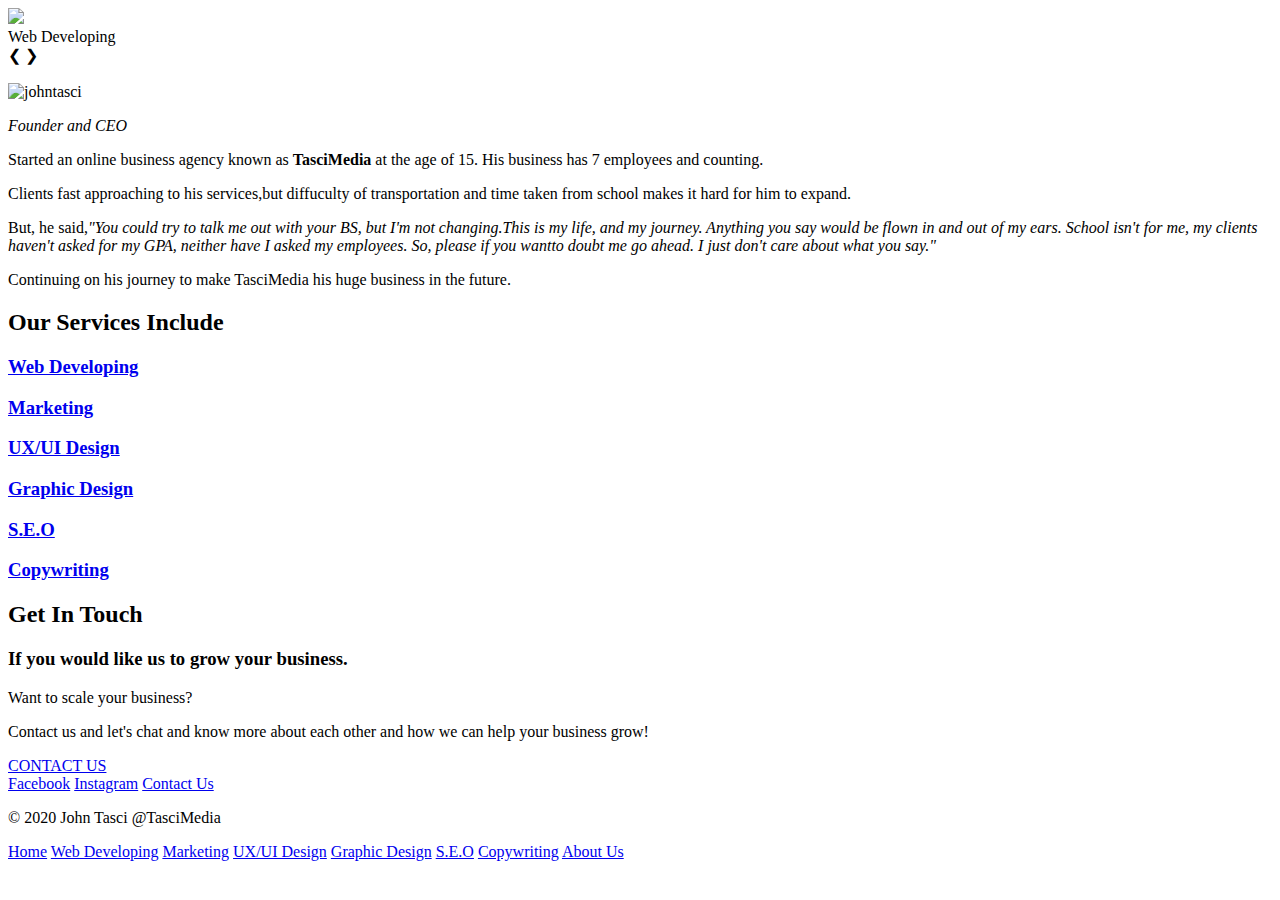
==== index.html @ d27239de "Added files" ====
<!DOCTYPE html>
<html>

<head>
  <meta charset="utf-8">
  <meta name="viewport" content="width=device-width, initial-scale=1">
  <title>Tasci Media</title>
  <link rel="stylesheet" href="css/styles.css">
  <link href="https://fonts.googleapis.com/css?family=Merriweather|Montserrat|Sacramento" rel="stylesheet">
  <link rel="icon" href="favicon.ico.png">
</head>

<div class="slideshow-container">

<div class="mySlides fade">
  <img src="images/coding-image.png" style="width:100%">
  <div class="text">Web Developing</div>
</div><!--"mySlides fade" end-->
<div class="mySlides fade">
  <img src="images/marketing.png" style="width:100%">
  <div class="text">Marketing</div>
</div><!--"mySlides fade" end-->
<div class="mySlides fade">
  <img src="images/uxuidesign.png" style="width:100%">
</div><!--"mySlides fade" end-->
<div class="mySlides fade">
  <img src="images/graphicdesign.png" style="width:100%">
  <div class="text">Graphic Desing</div>
</div><!--"mySlides fade" end-->
<div class="mySlides fade">
  <img src="images/seo.png" style="width:100%">
  <div class="text">S.E.O</div>
</div><!--"mySlides fade" end-->
<div class="mySlides fade">
  <img src="images/copywriting.png" style="width:100%">
  <div class="text">Copywriting</div>
</div><!--"mySlides fade" end-->

<a class="prev" onclick="plusSlides(-1)">&#10094;</a>
<a class="next" onclick="plusSlides(1)">&#10095;</a>

</div><!--"slideshow-container" end-->
<br>

<div style="text-align:center">
  <span class="dot" onclick="currentSlide(1)"></span>
  <span class="dot" onclick="currentSlide(2)"></span>
  <span class="dot" onclick="currentSlide(3)"></span>
  <span class="dot" onclick="currentSlide(4)"></span>
  <span class="dot" onclick="currentSlide(5)"></span>
  <span class="dot" onclick="currentSlide(6)"></span>

</div><!--"div" end-->

<script>
var slideIndex = 1;
showSlides(slideIndex);

function plusSlides(n) {
  showSlides(slideIndex += n);
}

function currentSlide(n) {
  showSlides(slideIndex = n);
}

function showSlides(n) {
  var i;
  var slides = document.getElementsByClassName("mySlides");
  var dots = document.getElementsByClassName("dot");
  if (n > slides.length) {slideIndex = 1}
  if (n < 1) {slideIndex = slides.length}
  for (i = 0; i < slides.length; i++) {
      slides[i].style.display = "none";
  }
  for (i = 0; i < dots.length; i++) {
      dots[i].className = dots[i].className.replace(" active", "");
  }
  slides[slideIndex-1].style.display = "block";
  dots[slideIndex-1].className += " active";
}
</script>


<div class="About-Me">

<div class="profile">

<img class = "profile-pic" src="images/johntasci.jpg" alt="johntasci">

<p><em style = "text-align: center">Founder and CEO</em></p>

<p>Started an online business agency known as <strong>TasciMedia</strong> at the age of 15. His business has 7
employees and counting.</p>

<p> Clients fast approaching to his services,but diffuculty of transportation and time taken from school makes it
hard for him to expand.</p>

<p> But, he said,<em>"You could try to talk me out with your BS, but I'm not changing.This is my life, and my journey.
Anything you say would be flown in and out of my ears. School isn't for me, my clients haven't asked for my GPA,
neither have I asked my employees. So, please if you wantto doubt me go ahead. I just don't care about what you say."
</em></p>

<p> Continuing on his journey to make TasciMedia his huge business in the future.</p>
</div><!--"profile" end div-->
</div><!--"About-Me" end div-->
<h2>Our Services Include</h2>
<h3><a class = "links" href = "webdeveloping.html" >Web Developing</a></h3>
<h3><a class = "links" href = "marketing.html">Marketing</a></h3>
<h3><a class = "links" href = "uxuidesign.html">UX/UI Design</a></h3>
<h3><a class = "links" href = "graphicdesign.html">Graphic Design</a></h3>
<h3><a class = "links" href = "seo.html">S.E.O</a></h3>
<h3><a class = "links" href = "copywriting.html">Copywriting</a></h3>
<!--Contact Form-->
<div class="contact-me">

<h2><strong>Get In Touch</strong></h2>

<h3>If you would like us to grow your business.</h3>

<p>Want to scale your business?<p>

<p> Contact us and let's chat and know more about each other and
how we can help your business grow!</p>
<!--sends me an email-->
<a class="btn" href="mailto:tascimedia@zohomail.com">CONTACT US</a>

</div><!--"contact-me" end div-->


  <div class="footer">
    <a class="footer-link" href="https://www.facebook.com/tascimedia/">Facebook</a>
    <a class="footer-link" href="https://www.instagram.com/tascimedia/">Instagram</a>
    <a class="footer-link" href="mailto:tascimedia@zohomail.com">Contact Us</a>
    <p class="copyright">© 2020 John Tasci   @TasciMedia</p>
  </div><!--"footer" div end-->
    <div class="navbar">
      <a href= "index.html">Home</a>
      <a href="webdeveloping.html">Web Developing</a>
      <a href="marketing.html">Marketing</a>
      <a href = "uxuidesign.html">UX/UI Design</a>
      <a href = "graphicdesign.html">Graphic Design</a>
      <a href = "seo.html">S.E.O</a>
      <a href = "copywriting.html">Copywriting</a>
      <a href = "aboutus.html">About Us</a>
    </div><!--"navbar" div end-->

</body>

</html>
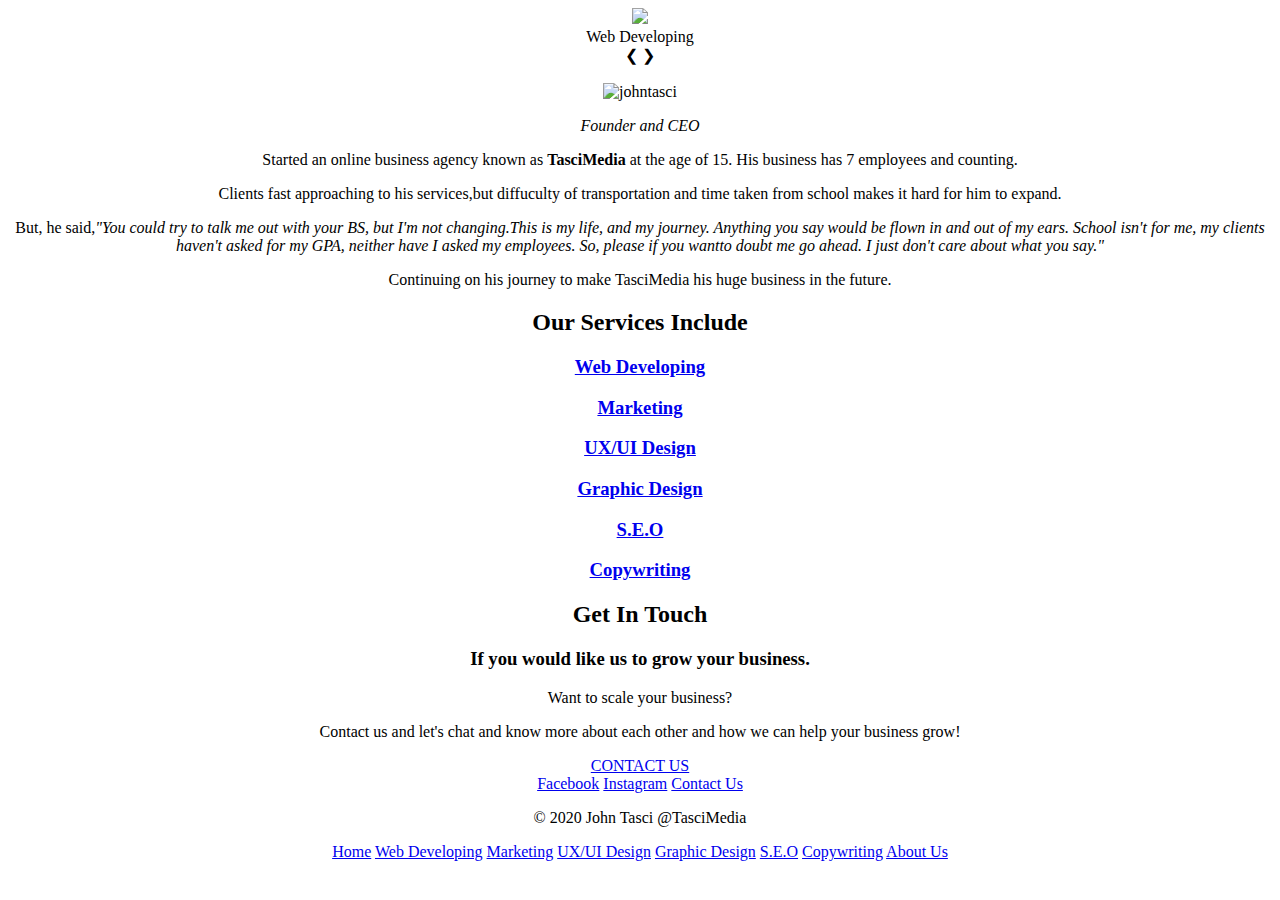
==== commit 3901deda: "Update index.html" ====
--- a/index.html
+++ b/index.html
@@ -9,7 +9,11 @@
   <link href="https://fonts.googleapis.com/css?family=Merriweather|Montserrat|Sacramento" rel="stylesheet">
   <link rel="icon" href="favicon.ico.png">
 </head>
-
+<style>
+  body{
+    text-align: center;
+  }
+  </style>
 <div class="slideshow-container">
 
 <div class="mySlides fade">
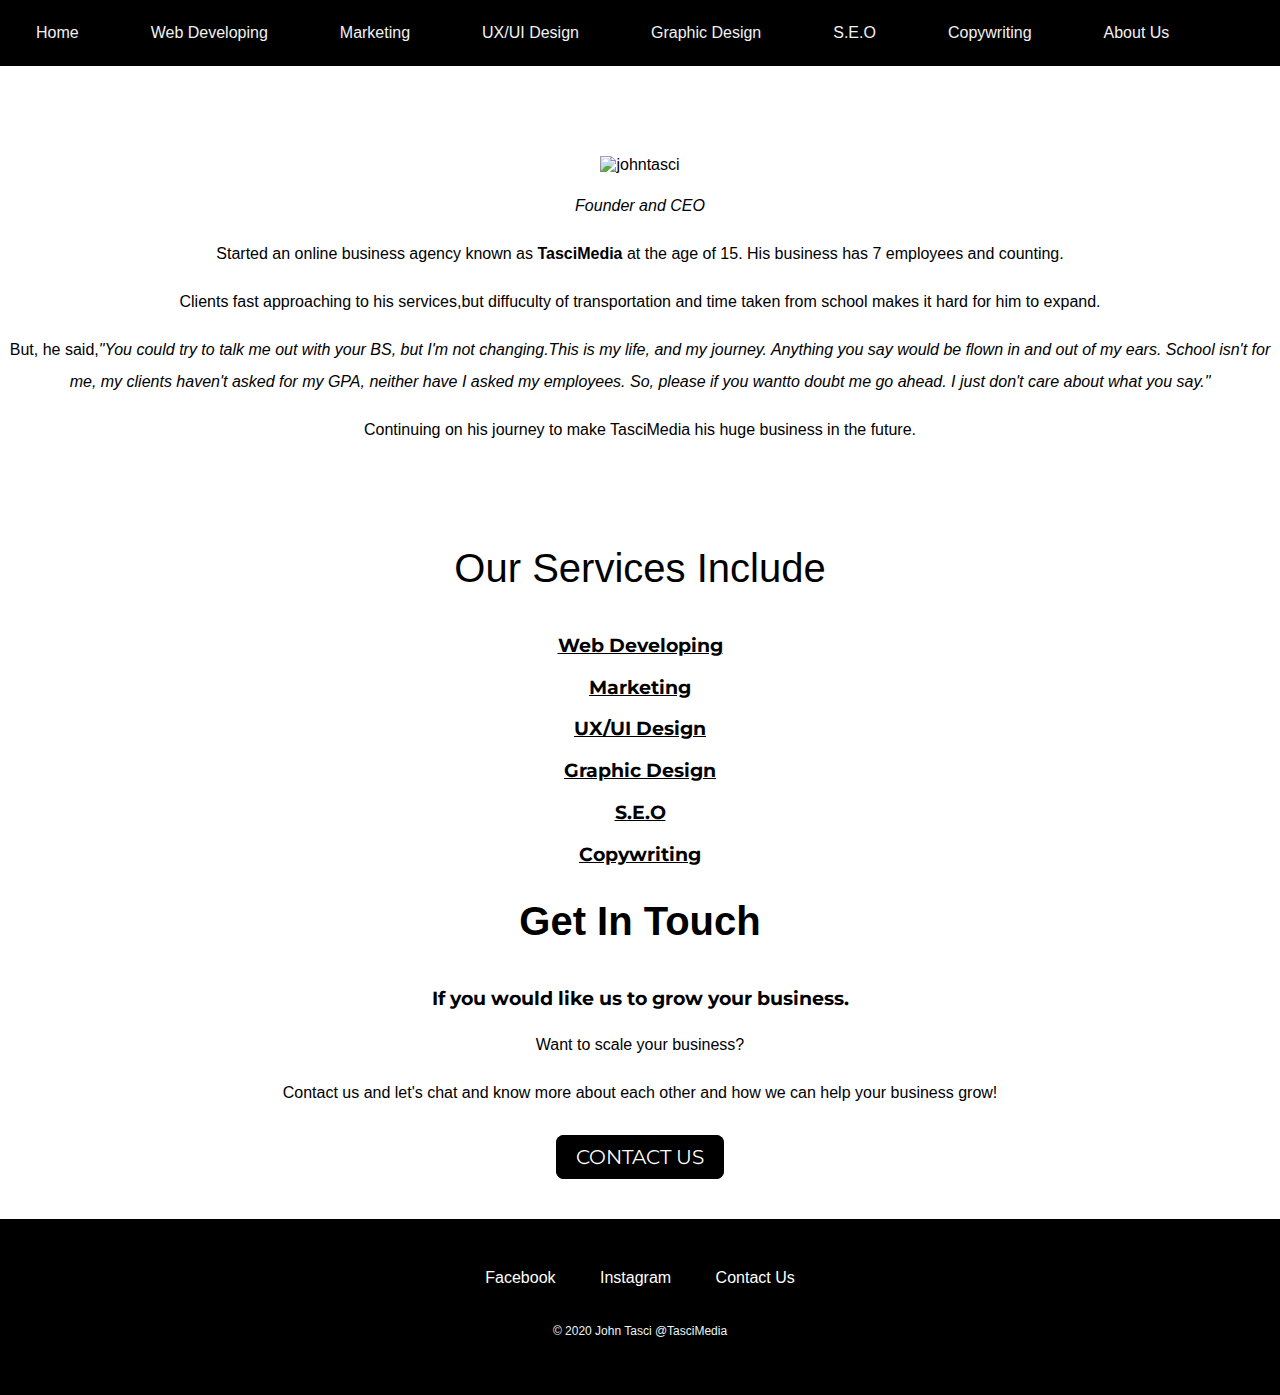
==== commit becdfb65: "index.html" ====
--- a/index.html
+++ b/index.html
@@ -10,9 +10,235 @@
   <link rel="icon" href="favicon.ico.png">
 </head>
 <style>
-  body{
-    text-align: center;
-  }
+ /* The navigation bar */
+.navbar {
+  overflow: hidden;
+  background-color: black;
+  position: fixed; /* Set the navbar to fixed position */
+  top: 0; /* Position the navbar at the top of the page */
+  width: 100%; /* Full width */
+}
+
+/* Links inside the navbar */
+.navbar a {
+  float: left;
+  display: block;
+  color: #f2f2f2;
+  text-align: center;
+  padding: 14px 16px;
+  text-decoration: none;
+}
+
+/* Change background on mouse-over */
+.navbar a:hover {
+  background: #ddd;
+  color: black;
+}
+
+/* Main content */
+.main {
+  margin-top: 30px; /* Add a top margin to avoid content overlay */
+}
+
+body {
+  margin: 0;
+  text-align: center;
+  font-family: arial;
+}
+
+h1 {
+  color: black;
+  font-size: 5.625rem;
+  margin: 50px auto 0 auto;
+}
+
+h2 {
+  color: black;
+  font-size: 2.5rem;
+  font-weight: normal;
+  padding-bottom: 10px;
+}
+
+h3 {
+  color: black;
+  font-family: 'Montserrat', sans-serif;
+}
+
+p {
+  line-height: 2;
+}
+
+a{
+  color: white;
+  margin: 10px 20px;
+  text-decoration: none;
+}
+
+a:hover {
+  color: #EAF6F6;
+}
+
+
+.About-Me{
+  margin: 100px 0;
+  color: black;
+}
+
+.footer {
+  background-color: black;
+  padding: 50px 0 20px;
+  margin: 70px auto 0 auto;
+}
+
+.profile-pic{
+  width:30%;
+}
+
+.contact-message {
+  color: black;
+  width: 40%;
+  margin: 40px auto 60px;
+}
+
+.copyright {
+  color: #EAF6F6;
+  font-size: 0.75rem;
+  padding: 20px 0;
+}
+
+.btn {
+  background: black;
+  background-image: -webkit-linear-gradient(top, black, black);
+  background-image: -moz-linear-gradient(top, black, black);
+  background-image: -ms-linear-gradient(top, black, black);
+  background-image: -o-linear-gradient(top, black, black);
+  background-image: linear-gradient(to bottom, black, black);
+  -webkit-border-radius: 8;
+  -moz-border-radius: 8;
+  border-radius: 8px;
+  font-family: 'Montserrat', sans-serif;
+  color: #ffffff;
+  font-size: 20px;
+  padding: 10px 20px 10px 20px;
+  text-decoration: none;
+position: relative;
+top: 20px;
+}
+
+.btn:hover {
+  background: black;
+  background-image: -webkit-linear-gradient(top, black, black);
+  background-image: -moz-linear-gradient(top, black, black);
+  background-image: -ms-linear-gradient(top, black, black);
+  background-image: -o-linear-gradient(top, black, black);
+  background-image: linear-gradient(to bottom, black, black);
+  text-decoration: none;
+}
+
+* {box-sizing: border-box}
+body {font-family: Verdana, sans-serif; margin:0}
+.mySlides {display: none}
+img {vertical-align: middle;}
+
+/* Slideshow container */
+.slideshow-container {
+  max-width: 2500px;
+  position: relative;
+}
+
+/* Next & previous buttons */
+.prev, .next {
+  cursor: pointer;
+  position: absolute;
+  top: 50%;
+  width: auto;
+  padding: 16px;
+  margin-top: -22px;
+  color: white;
+  font-weight: bold;
+  font-size: 18px;
+  transition: 0.6s ease;
+  border-radius: 0 3px 3px 0;
+  user-select: none;
+}
+
+/* Position the "next button" to the right */
+.next {
+  right: 0;
+  border-radius: 3px 0 0 3px;
+}
+.prev {
+  left: 0;
+  border-radius: 3px 0 0 3px;
+}
+/* On hover, add a black background color with a little bit see-through */
+.prev:hover, .next:hover {
+  background-color: rgba(0,0,0,0.8);
+}
+
+/* Caption text */
+.text {
+  color: #f2f2f2;
+  font-size: 65px;
+  padding: 8px 12px;
+  position: absolute;
+  bottom: 374px;
+  width: 100%;
+  text-align: center;
+}
+
+/* Number text (1/3 etc) */
+.numbertext {
+  color: #f2f2f2;
+  font-size: 12px;
+  padding: 8px 12px;
+  position: absolute;
+  top: 0;
+}
+
+/* The dots/bullets/indicators */
+.dot {
+  cursor: pointer;
+  height: 15px;
+  width: 15px;
+  margin: 0 2px;
+  background-color: #bbb;
+  border-radius: 50%;
+  display: inline-block;
+  transition: background-color 0.6s ease;
+}
+
+.active, .dot:hover {
+  background-color: #717171;
+}
+
+/* Fading animation */
+.fade {
+  -webkit-animation-name: fade;
+  -webkit-animation-duration: 1.5s;
+  animation-name: fade;
+  animation-duration: 1.5s;
+}
+
+@-webkit-keyframes fade {
+  from {opacity: .4}
+  to {opacity: 1}
+}
+
+@keyframes fade {
+  from {opacity: .4}
+  to {opacity: 1}
+}
+
+/* On smaller screens, decrease text size */
+@media only screen and (max-width: 300px) {
+  .prev, .next,.text {font-size: 11px}
+}
+
+.links {
+  color: black;
+  text-decoration: underline;
+}
   </style>
 <div class="slideshow-container">
 
